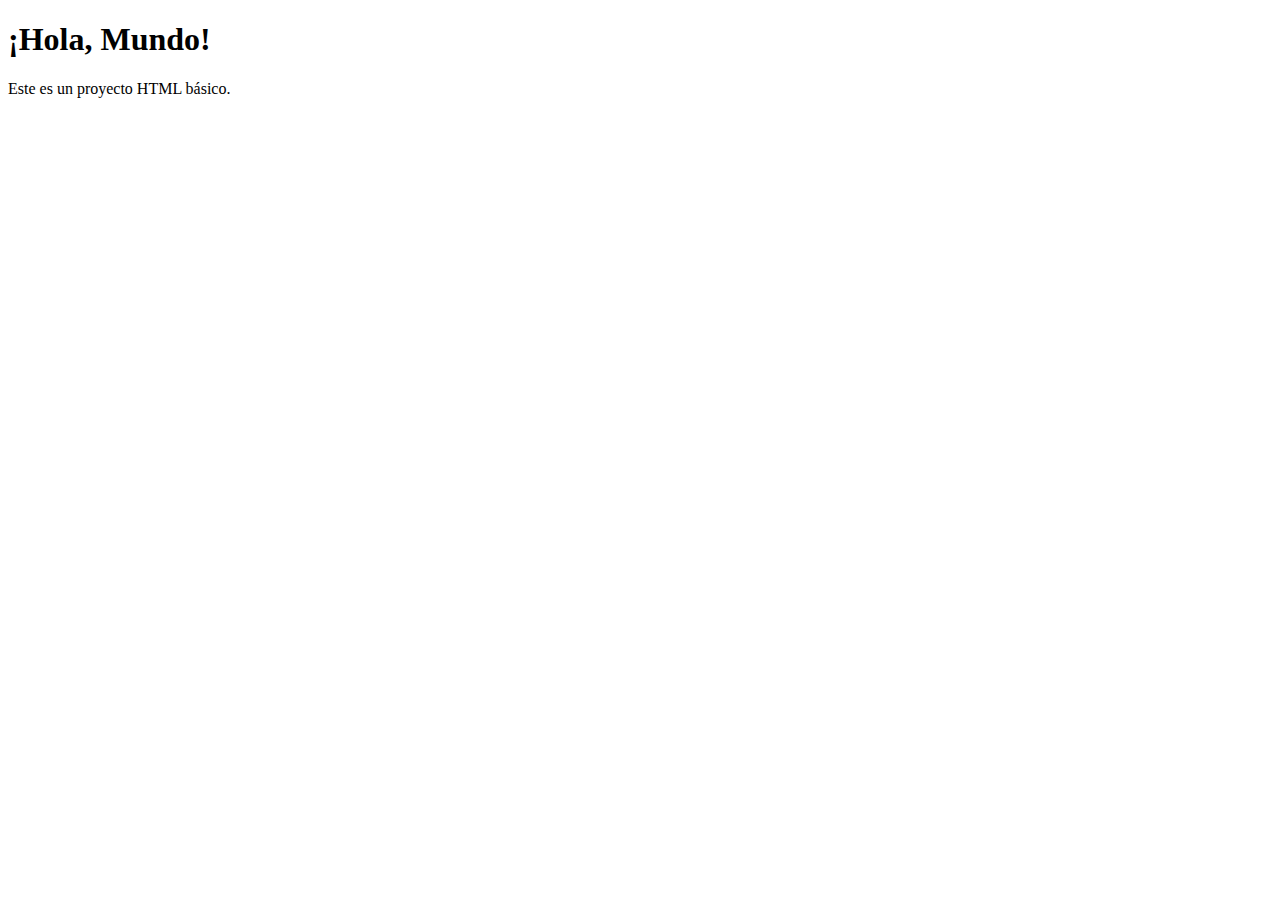
==== Index.html @ 2216fff6 "Git" ====
<!DOCTYPE html>
<html lang="es">
<head>
    <meta charset="UTF-8">
    <meta name="viewport" content="width=device-width, initial-scale=1.0">
    <title>Mi Proyecto HTML Sencillo</title>
    <link rel="stylesheet" href="css/estilos.css">
</head>
<body>
    <h1>¡Hola, Mundo!</h1>
    <p>Este es un proyecto HTML básico.</p>
</body>
</html>
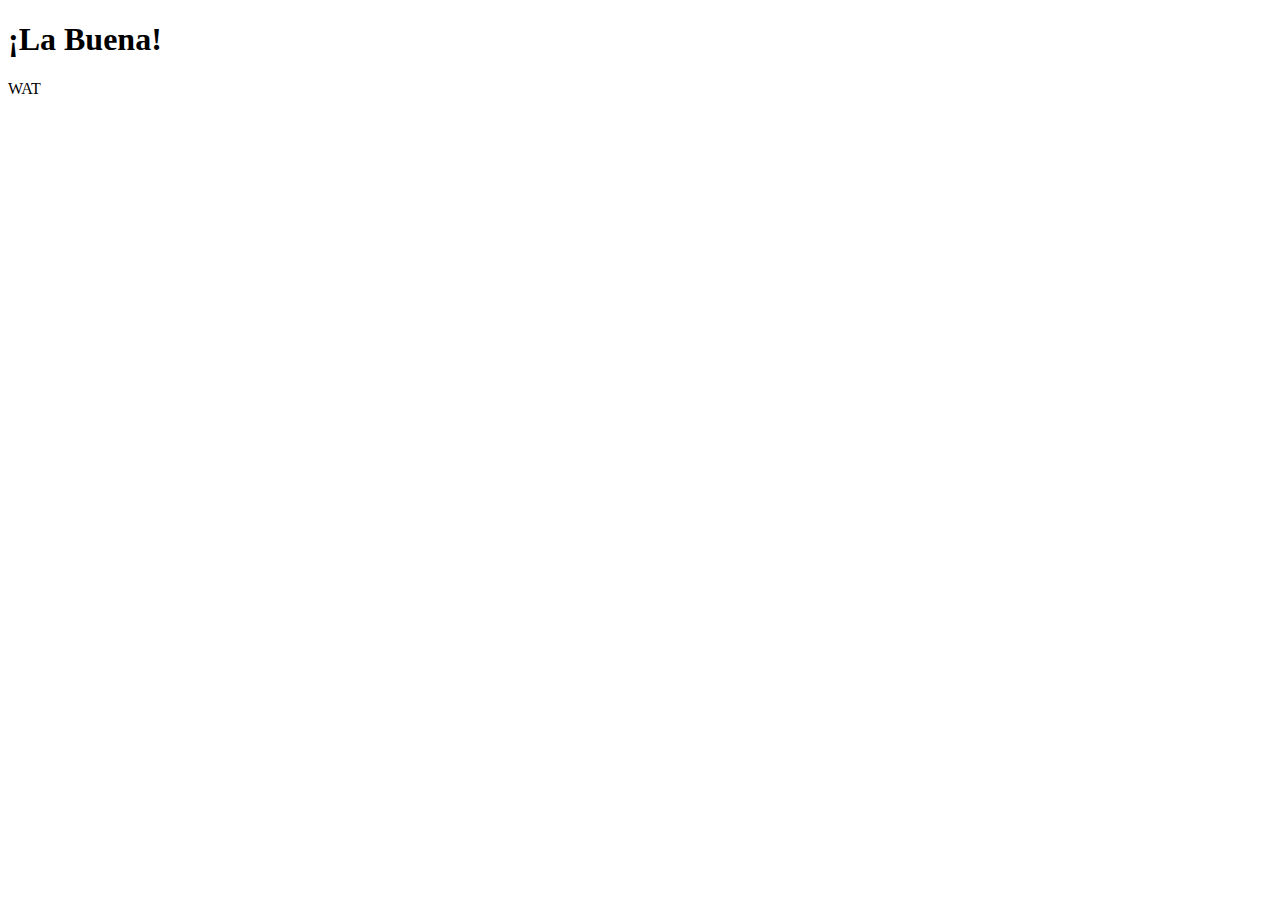
==== commit 0d15c744: "Se cambia mensaje en Index" ====
--- a/Index.html
+++ b/Index.html
@@ -3,11 +3,11 @@
 <head>
     <meta charset="UTF-8">
     <meta name="viewport" content="width=device-width, initial-scale=1.0">
-    <title>Mi Proyecto HTML Sencillo</title>
+    <title>WAT Html</title>
     <link rel="stylesheet" href="css/estilos.css">
 </head>
 <body>
-    <h1>¡Hola, Mundo!</h1>
-    <p>Este es un proyecto HTML básico.</p>
+    <h1>¡La Buena!</h1>
+    <p>WAT</p>
 </body>
 </html>
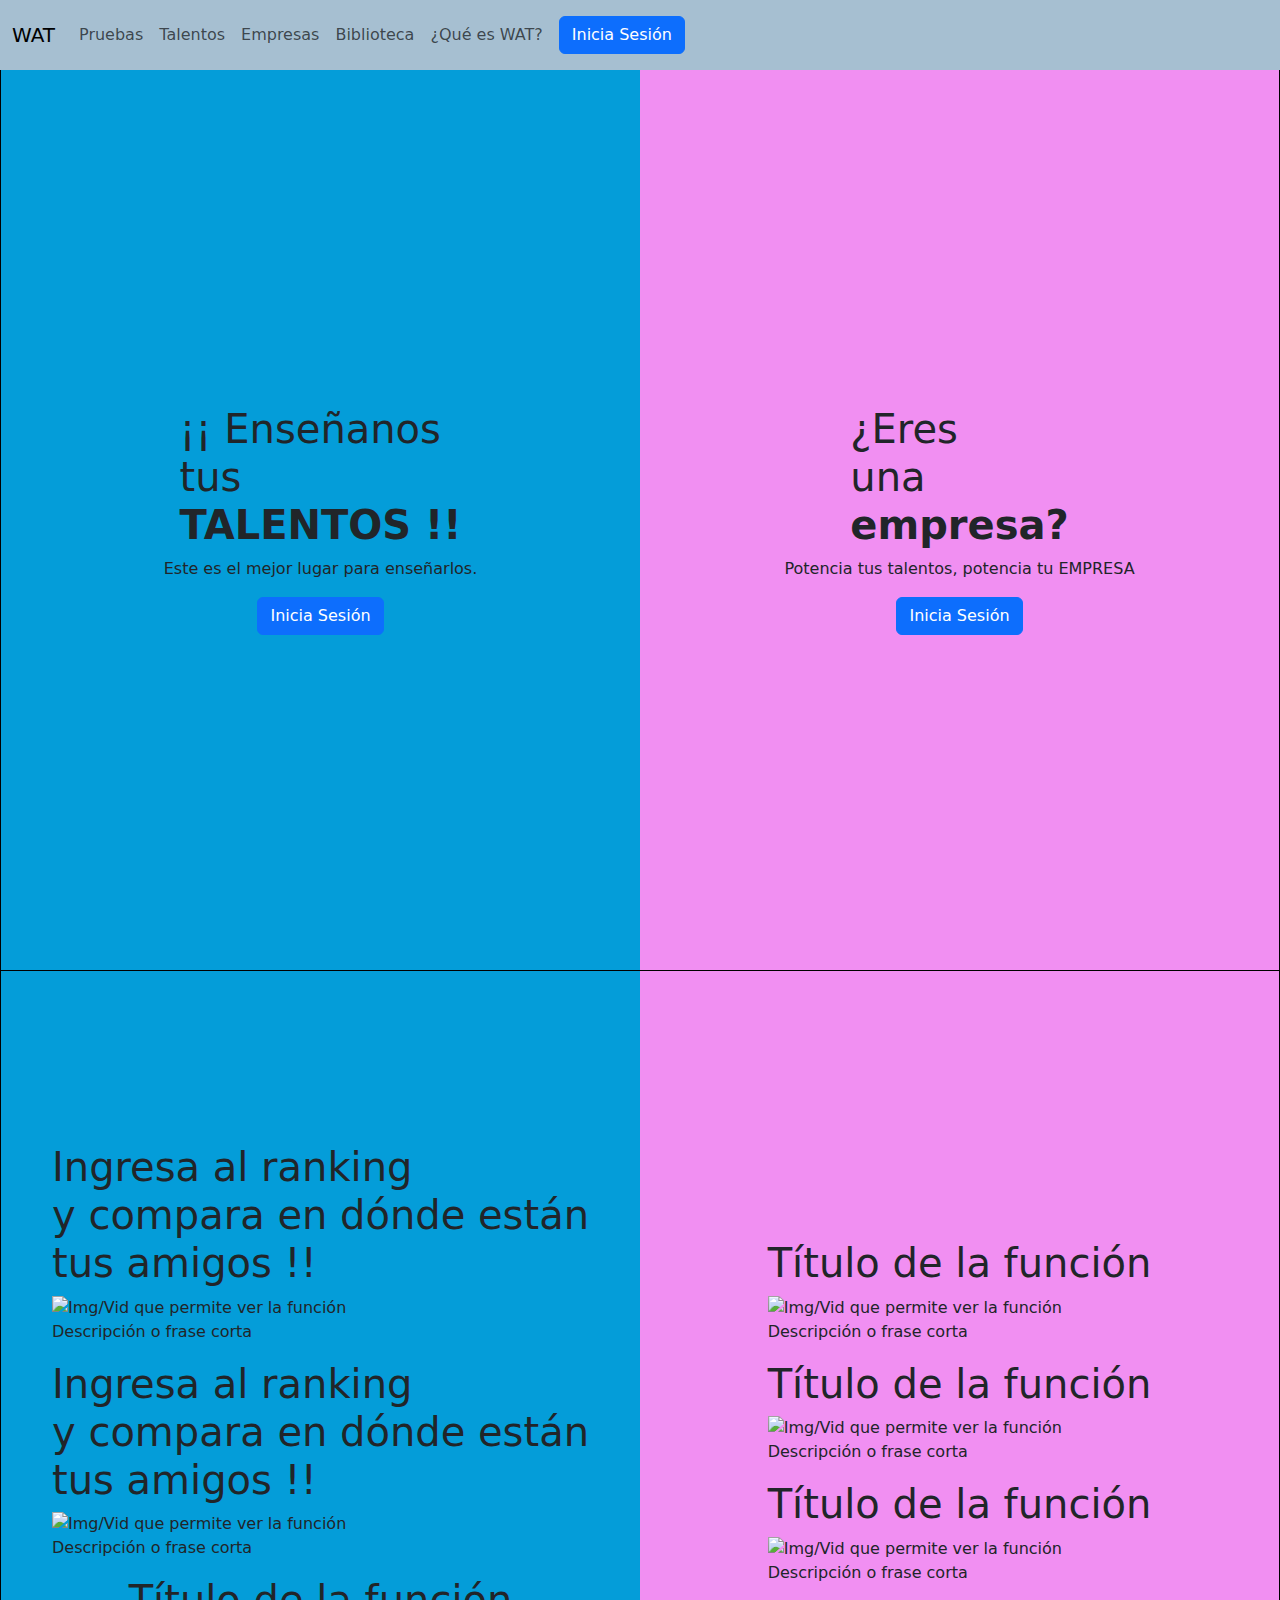
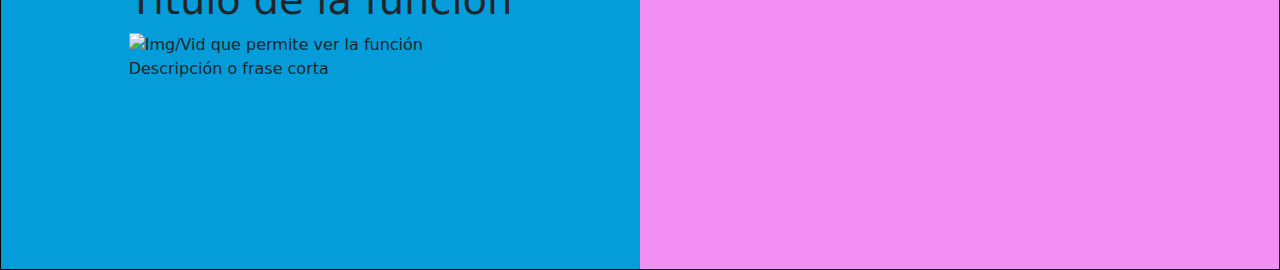
==== commit 865a5562: "primeri commit" ====
--- a/Index.html
+++ b/Index.html
@@ -1,13 +1,87 @@
 <!DOCTYPE html>
 <html lang="es">
-<head>
-    <meta charset="UTF-8">
-    <meta name="viewport" content="width=device-width, initial-scale=1.0">
-    <title>WAT Html</title>
-    <link rel="stylesheet" href="css/estilos.css">
-</head>
-<body>
-    <h1>¡La Buena!</h1>
-    <p>WAT</p>
-</body>
+  <head>
+    <meta charset="UTF-8" />
+    <meta name="viewport" content="width=device-width, initial-scale=1.0" />
+    <title>WAT</title>
+    <link
+      href="https://cdn.jsdelivr.net/npm/bootstrap@5.3.3/dist/css/bootstrap.min.css"
+      rel="stylesheet"
+      integrity="sha384-QWTKZyjpPEjISv5WaRU9OFeRpok6YctnYmDr5pNlyT2bRjXh0JMhjY6hW+ALEwIH"
+      crossorigin="anonymous"
+    />
+    <link rel="stylesheet" href="css/styles.css" />
+  </head>
+  <body>
+    <!-- NavBar -->
+    <div id="navbar"></div>
+    <!--  -->
+    <main class="hero align-items-center">
+      <section class="talento-section">
+        <h1>¡¡ Enseñanos <br> tus  <br> <strong>TALENTOS !!</strong></h1>
+        <p>Este es el mejor lugar para enseñarlos.</p>
+        <a href="#" class="btn btn-primary">Inicia Sesión</a>
+      </section>
+      <section class="empresa-section">
+        <h1>¿Eres <br>una <br> <strong>empresa?</strong></h1>
+        <p>Potencia tus talentos, potencia tu EMPRESA</p>
+        <a href="#" class="btn btn-primary">Inicia Sesión</a>
+      </section>
+    </main>
+    <section class="principal-functions">
+    <section class="talento-section-functions">
+      <div class="talento-function">
+        <h1>Ingresa al ranking <br>y compara en dónde están <br> tus amigos !!</h1>
+        <img src="" alt="Img/Vid que permite ver la función" />
+        <p>Descripción o frase corta</p>
+      </div>
+      <div class="talento-function">
+        <h1>Ingresa al ranking <br>y compara en dónde están <br> tus amigos !!</h1>
+        <img src="" alt="Img/Vid que permite ver la función" />
+        <p>Descripción o frase corta</p>
+      </div>
+      <div class="talento-function">
+        <h1>Título de la función</h1>
+        <img src="" alt="Img/Vid que permite ver la función" />
+        <p>Descripción o frase corta</p>
+      </div>
+    </section>
+
+    <section class="empresa-section-functions">
+      <div class="empresa-function1">
+        <h1>Título de la función</h1>
+        <img src="" alt="Img/Vid que permite ver la función" />
+        <p>Descripción o frase corta</p>
+      </div>
+      <div class="empresa-function2">
+        <h1>Título de la función</h1>
+        <img src="" alt="Img/Vid que permite ver la función" />
+        <p>Descripción o frase corta</p>
+      </div>
+      <div class="empresa-function3">
+        <h1>Título de la función</h1>
+        <img src="" alt="Img/Vid que permite ver la función" />
+        <p>Descripción o frase corta</p>
+      </div>
+    </section>
+  </section>
+
+    <footer>
+      <a href="#"></a>
+    </footer>
+
+    <script>
+      fetch("navbar.html")
+        .then((response) => response.text())
+        .then((data) => {
+          document.getElementById("navbar").innerHTML = data;
+        })
+        .catch((error) => console.error("Error al cargar el navbar:", error));
+    </script>
+    <script
+      src="https://cdn.jsdelivr.net/npm/bootstrap@5.3.3/dist/js/bootstrap.bundle.min.js"
+      integrity="sha384-YvpcrYf0tY3lHB60NNkmXc5s9fDVZLESaAA55NDzOxhy9GkcIdslK1eN7N6jIeHz"
+      crossorigin="anonymous"
+    ></script>
+  </body>
 </html>
--- a/css/styles.css
+++ b/css/styles.css
@@ -0,0 +1,55 @@
+main {
+    height: 100vh;
+    display: flex;
+    flex-direction: row;
+    border: 1px solid #000; 
+}
+.talento-section{
+    background-color: #049DD9;
+    width: 50%;
+    height: inherit;
+    height: inherit ;
+    /* padding-top: 10%;
+    text-align: center;
+    align-items: center; */
+    display: flex;
+    flex-direction: column;
+    justify-content: center; 
+    align-items: center; 
+}
+.empresa-section{
+    background-color: #F18FF2;
+    width: 50%;
+    height: inherit ;
+    /* padding-top: 10%;
+    text-align: center;
+    align-items: center; */
+    display: flex;
+    flex-direction: column;
+    justify-content: center;
+    align-items: center;
+}
+.principal-functions{
+    height: 100vh;
+    display: flex;
+    flex-direction: row;
+    border: 1px solid #000; 
+}
+
+.talento-section-functions{
+    display: flex;
+    flex-direction: column;
+    justify-content: center;
+    align-items: center;
+    width: 50%;
+    background-color: #049DD9;
+}
+
+.empresa-section-functions{
+    display: flex;
+    flex-direction: column;
+    justify-content: center;
+    align-items: center;
+    width: 50%;
+    background-color: #F18FF2;
+}